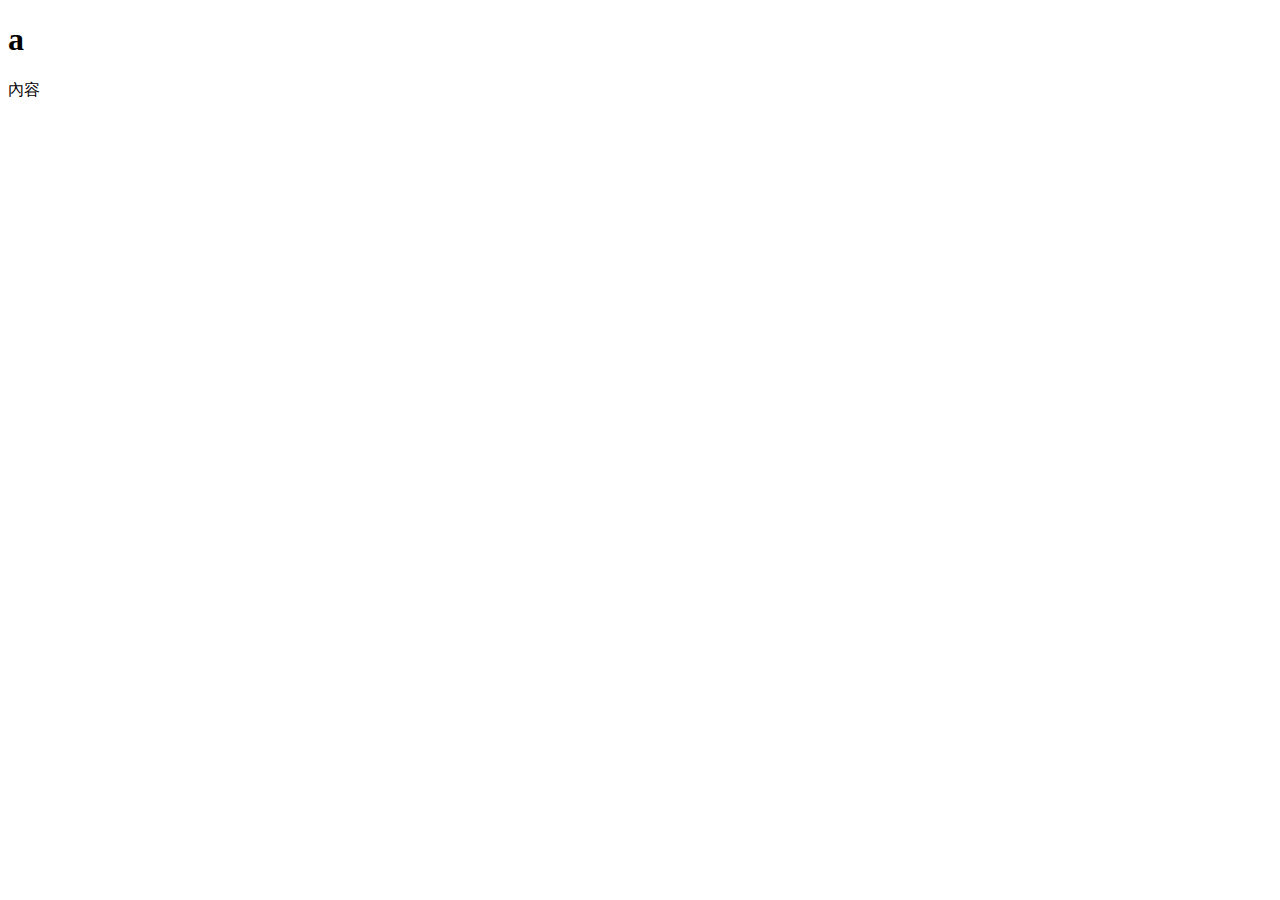
==== index.html @ a15534f7 "修改 content" ====
<!DOCTYPE html>
<html lang="en">
<head>
    <meta charset="UTF-8">
    <meta name="viewport" content="width=device-width, initial-scale=1.0">
    <link rel="stylesheet" href="style.css">
    <title>首頁</title>
</head>
<body>
    <div class="wrapper">
        <h1>a</h1>
        <div class="content">內容</div>
    </div>
    
</body>
</html>
---- style.css ----
body {
   background-color: #fff;
   font-size: 16px;
}
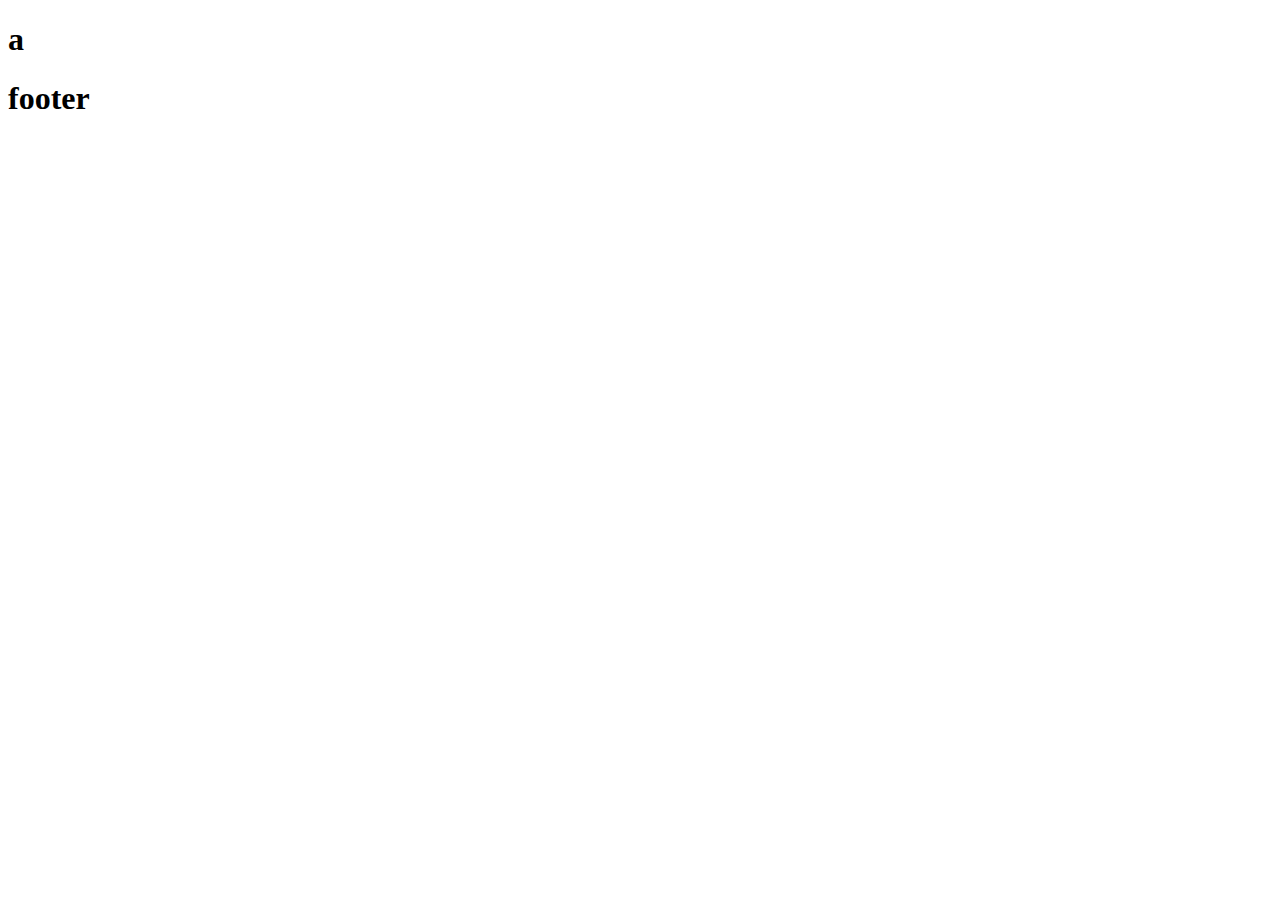
==== commit 5c22af30: "add footer" ====
--- a/index.html
+++ b/index.html
@@ -9,8 +9,7 @@
 <body>
     <div class="wrapper">
         <h1>a</h1>
-        <div class="content">內容</div>
     </div>
-    
+    <footer><h1>footer</h1></footer>
 </body>
 </html>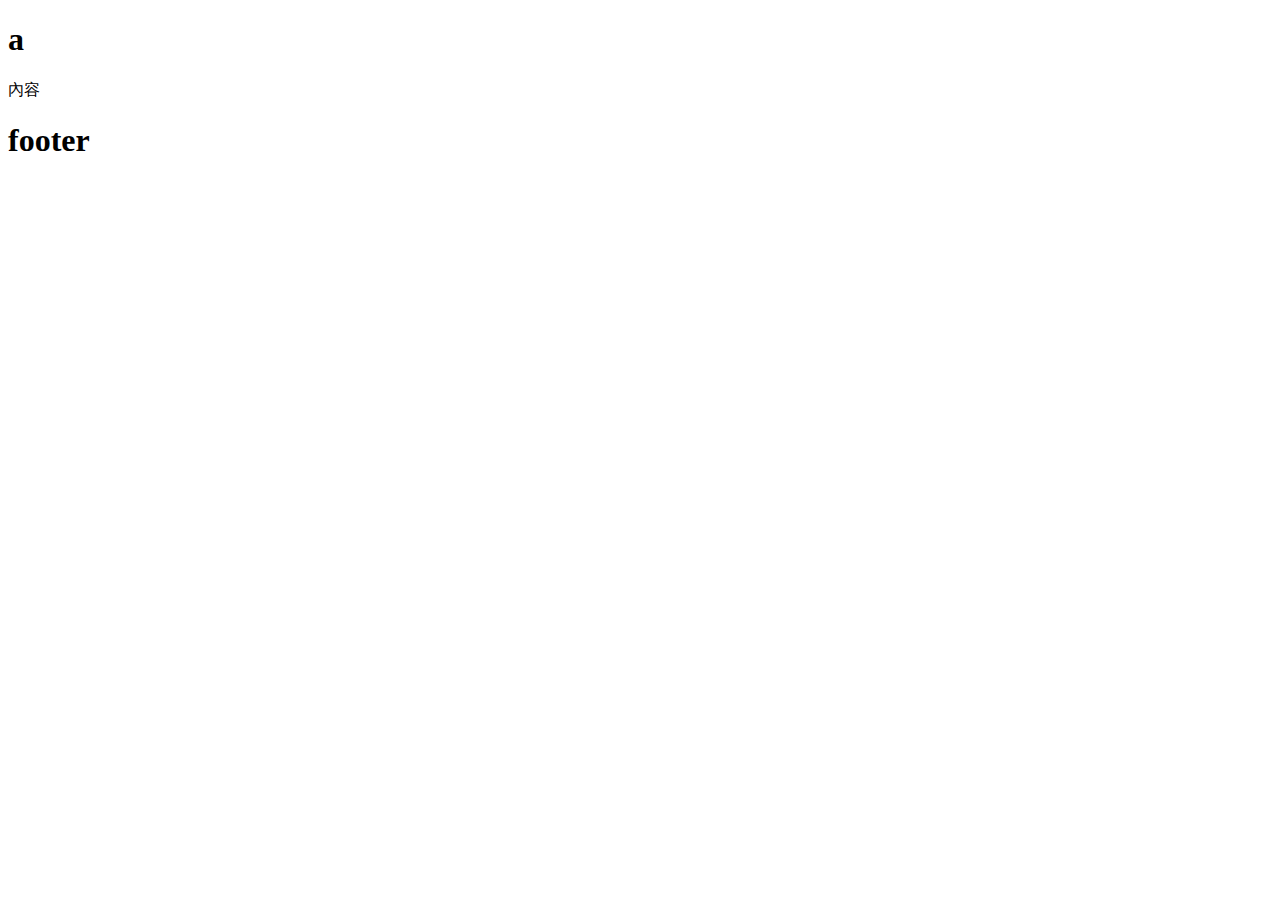
==== commit ebb53278: "Merge branch 'dev' of https://github.com/sexfat/thd103_a into dev" ====
--- a/index.html
+++ b/index.html
@@ -9,6 +9,7 @@
 <body>
     <div class="wrapper">
         <h1>a</h1>
+        <div class="content">內容</div>
     </div>
     <footer><h1>footer</h1></footer>
 </body>
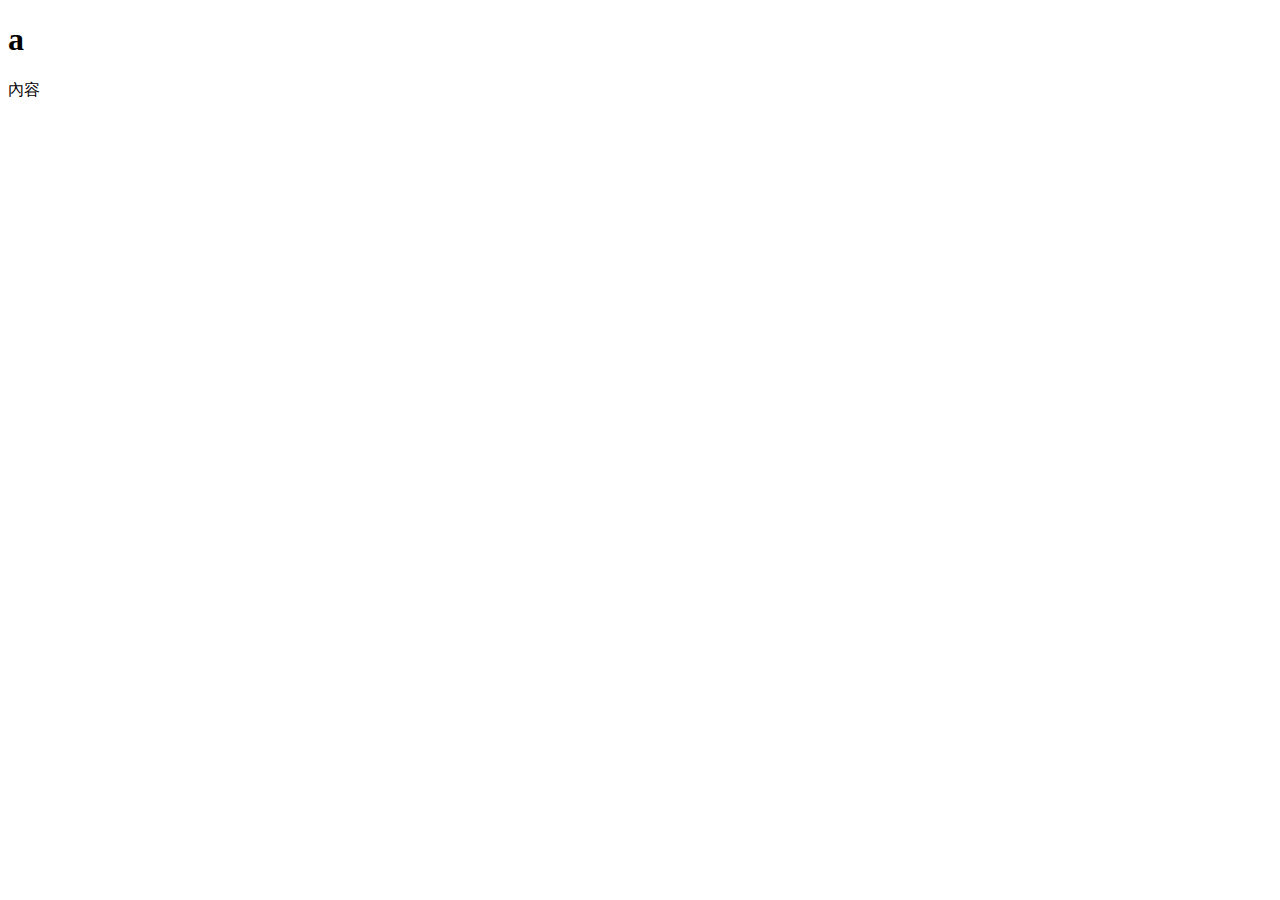
==== commit 90b516ae: "add" ====
--- a/index.html
+++ b/index.html
@@ -9,8 +9,10 @@
 <body>
     <div class="wrapper">
         <h1>a</h1>
+
+        
         <div class="content">內容</div>
     </div>
-    <footer><h1>footer</h1></footer>
+    
 </body>
 </html>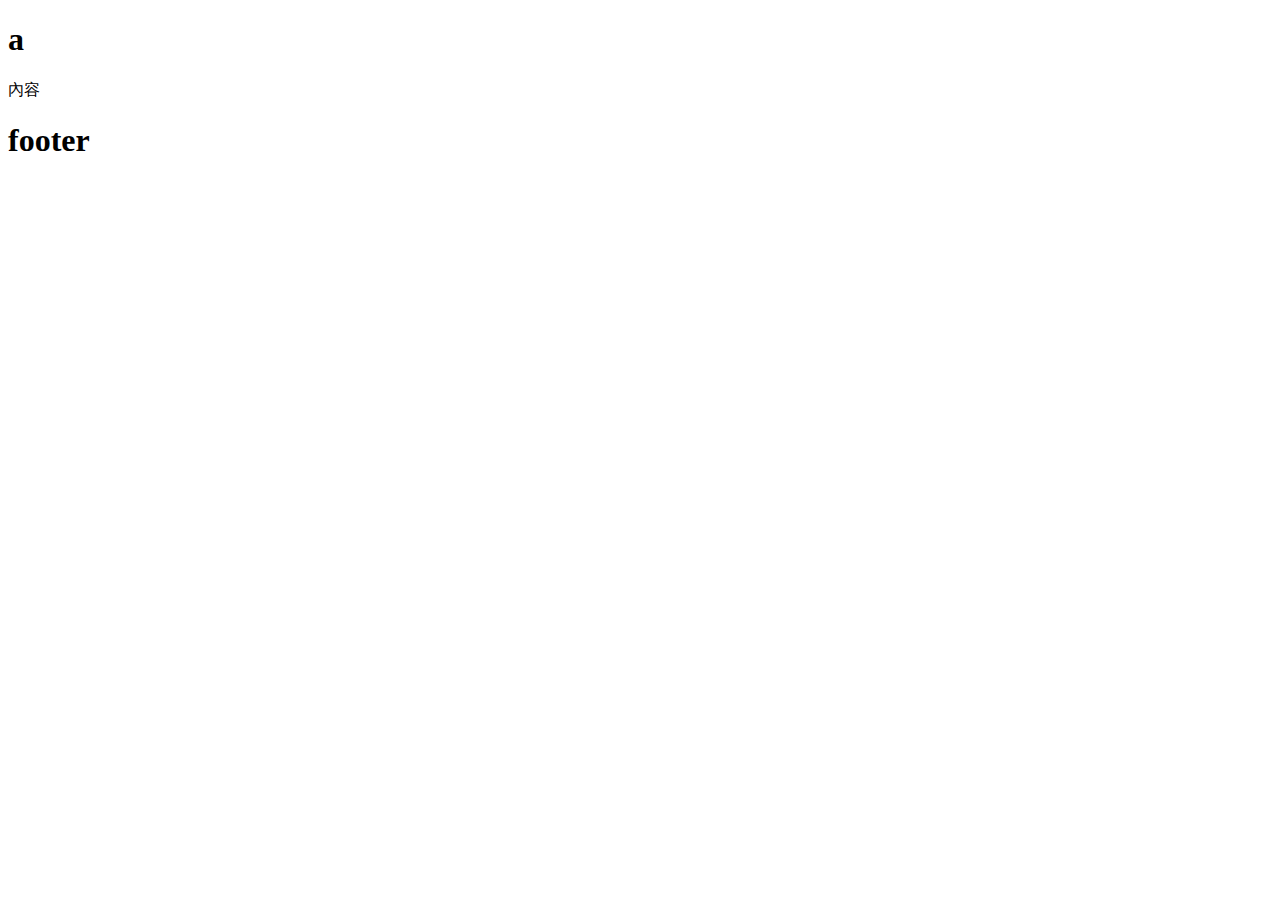
==== commit e24e30b7: "Merge branch 'dev' of https://github.com/sexfat/thd103_a into dev" ====
--- a/index.html
+++ b/index.html
@@ -13,6 +13,6 @@
         
         <div class="content">內容</div>
     </div>
-    
+    <footer><h1>footer</h1></footer>
 </body>
 </html>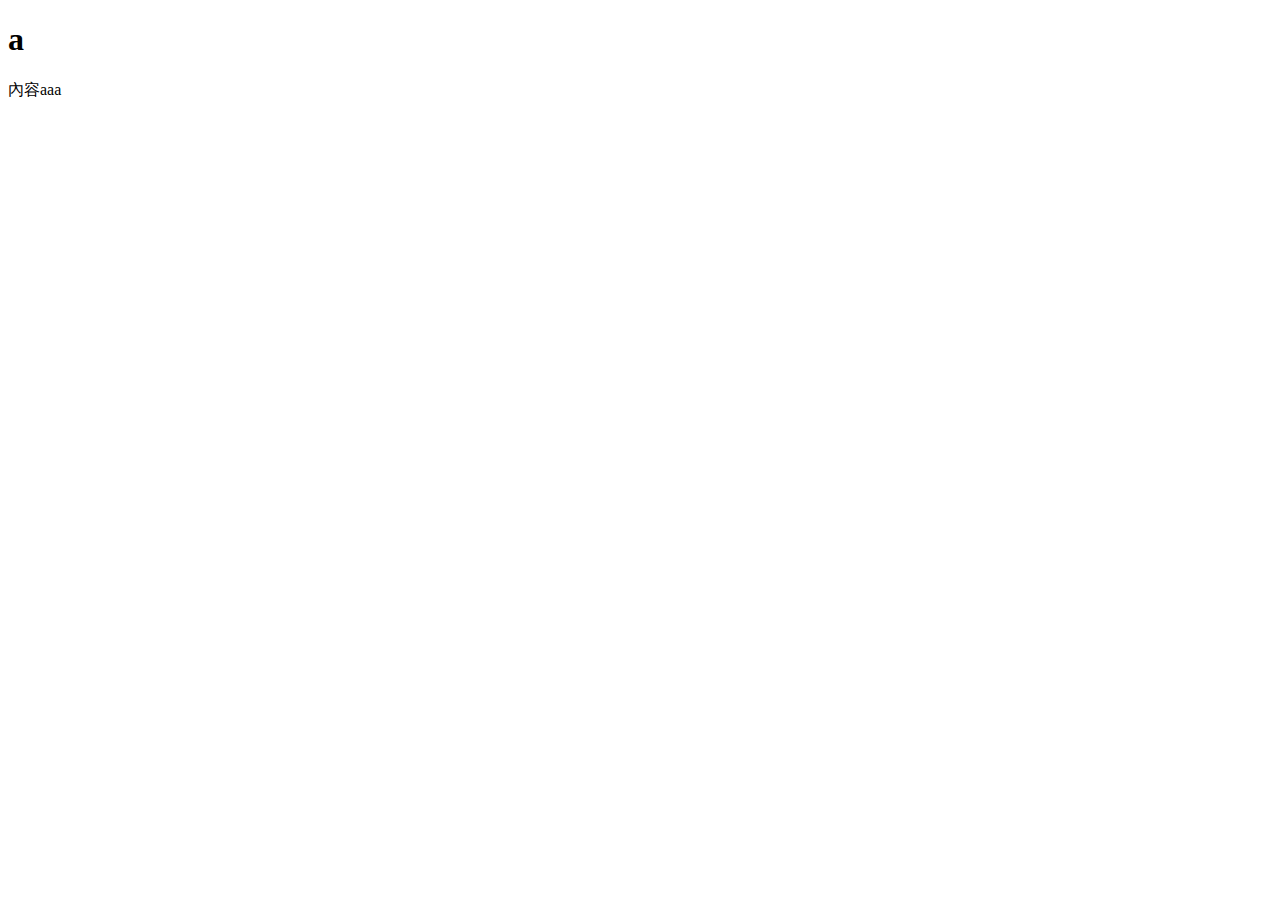
==== commit dd9406d4: "aa" ====
--- a/index.html
+++ b/index.html
@@ -11,8 +11,8 @@
         <h1>a</h1>
 
         
-        <div class="content">內容</div>
+        <div class="content">內容aaa</div>
     </div>
-    <footer><h1>footer</h1></footer>
+    
 </body>
 </html>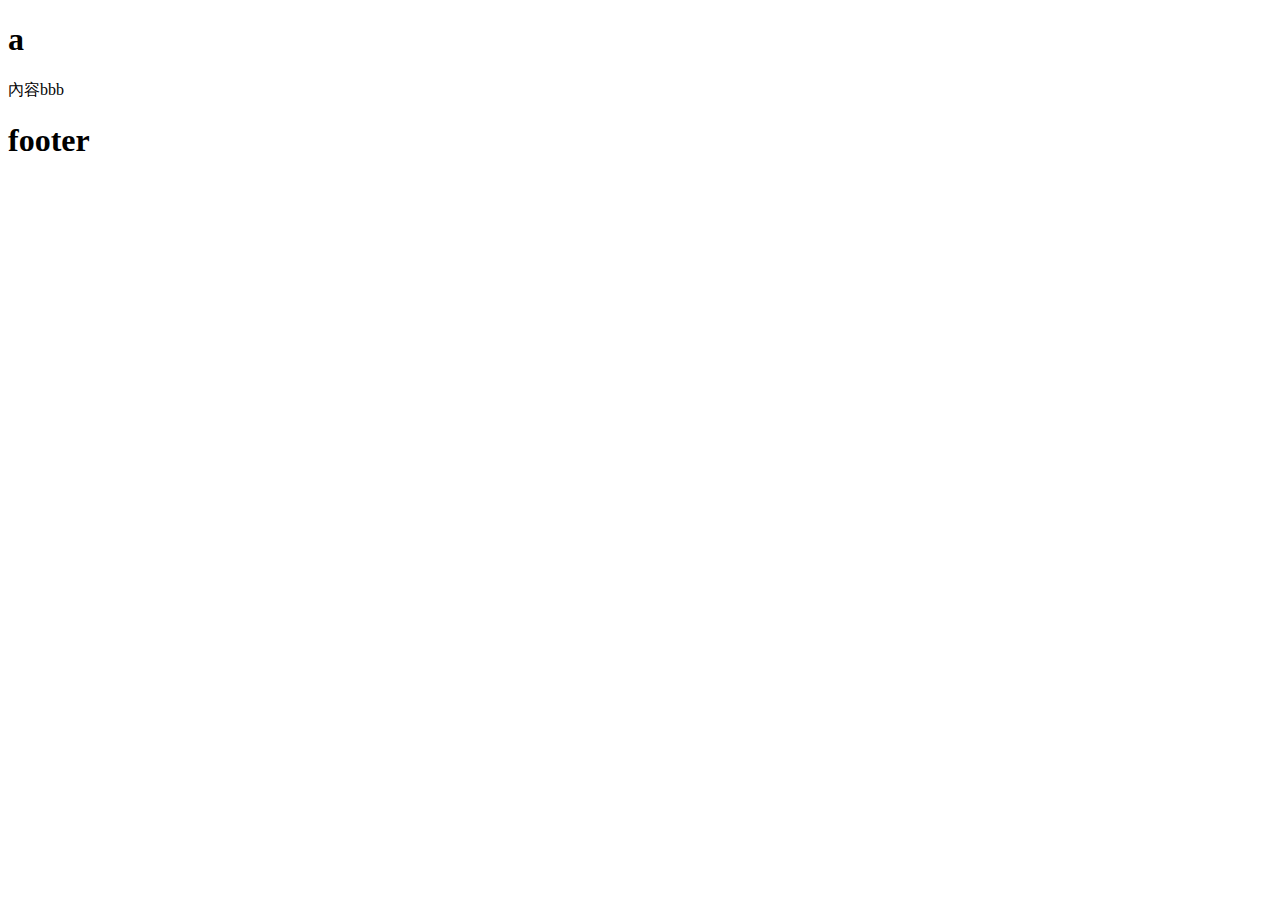
==== commit 485f1b4d: "add" ====
--- a/index.html
+++ b/index.html
@@ -11,8 +11,8 @@
         <h1>a</h1>
 
         
-        <div class="content">內容aaa</div>
+        <div class="content">內容bbb</div>
     </div>
-    
+    <footer><h1>footer</h1></footer>
 </body>
 </html>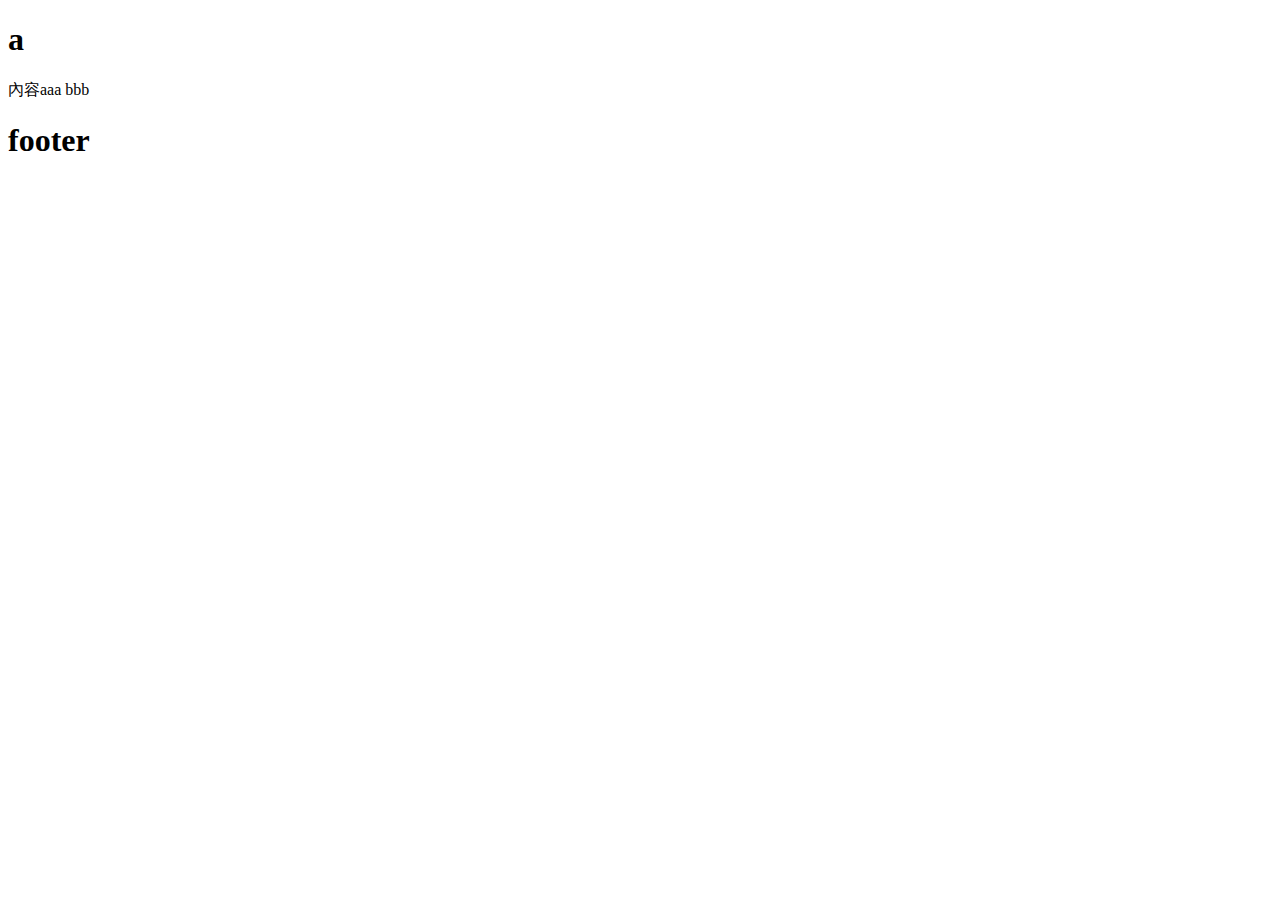
==== commit 61889a2f: "Merge branch 'dev' of https://github.com/sexfat/thd103_a into dev" ====
--- a/index.html
+++ b/index.html
@@ -11,7 +11,7 @@
         <h1>a</h1>
 
         
-        <div class="content">內容bbb</div>
+        <div class="content">內容aaa bbb</div>
     </div>
     <footer><h1>footer</h1></footer>
 </body>
